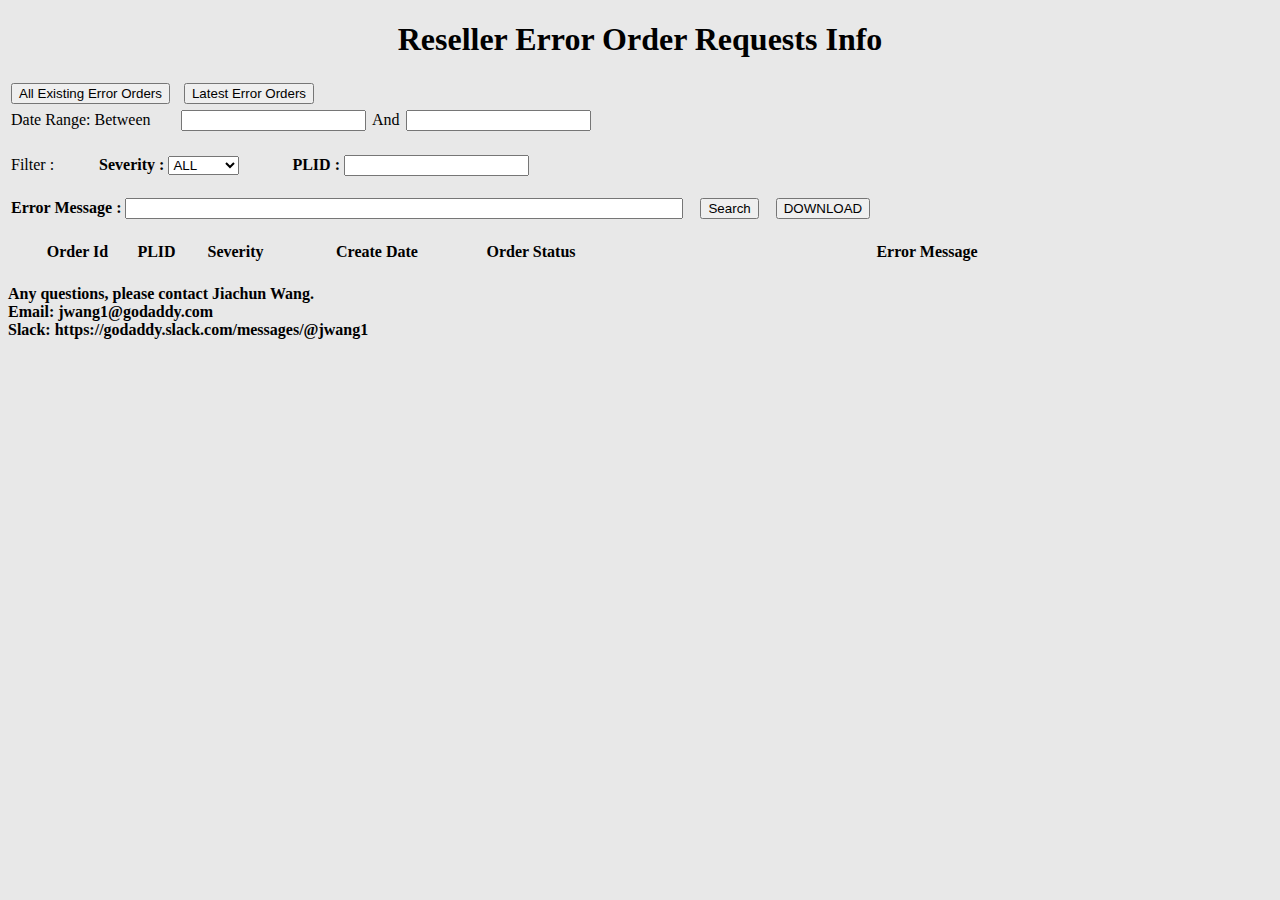
==== src/main/webapp/WEB-INF/orderRequestXml.html @ 61c30a8b "push all" ====
<!DOCTYPE html>
<html lang="en">
<head>
  <meta charset="UTF-8">
  <title>ResellerErrorOrderRequestsInfo</title>
  <!--css files-->
  <link href="css/bootstrap.min.css" rel="stylesheet">
  <link href="css/bootstrap-theme.min.css" rel="stylesheet">
  <link href="css/jquery.dataTables.min.css" rel="stylesheet">
  <link href="css/bootstrap-datetimepicker.min.css" rel="stylesheet">
  <link href="css/godaddy-salesheader.min.css" rel="stylesheet">
  <link href="css/godaddy-uncore-sale.min.css" rel="stylesheet">
  <link rel="shortcut icon" href="images/godaddy.ico">
  <style>
    div.container {
      width: 90%;
      margin: auto;
    }

    td.details-control {
      background: url('images/detail_open.png') no-repeat center center;
      cursor: pointer;
    }

    tr.shown td.details-control {
      background: url('images/detail_close.png') no-repeat center center;
      cursor: pointer;
    }
  </style>
</head>
<body style="background-color:#E8E8E8">
<section class="container">
  <div class="row">
    <div class="col-sm-12">
      <div class="ux-card">
        <h1 style="text-align:center">Reseller Error Order Requests Info</h1>
        <table>
          <tbody>
          <tr>
            <td>
              <div style="padding-right:5px">
                <button id="allErrorOrders" type="button" class="btn btn-info">All Existing Error
                  Orders
                </button>
              </div>
            </td>
            <td>
              <div style="padding-left:5px">
                <button id="latestErrorOrders" type="button" class="btn btn-info">Latest Error
                  Orders
                </button>
              </div>
            </td>
          </tr>
          <tr>
            <td>Date Range: Between</td>
            <td>
              <div class="input-group date form_date" data-date-format="yyyy-mm-dd"
                   id="datetimepicker6" style="padding:2px">
                <input type='text' class="form-control" id="startDate" readonly/>
                <span class="input-group-addon">
                                        <span class="glyphicon glyphicon-remove"></span>
                                        </span>
                <span class="input-group-addon">
                                            <span class="glyphicon glyphicon-th"></span>
                                        </span>
              </div>
            </td>
            <td>And</td>
            <td>
              <div class="input-group date form_date" data-date-format="yyyy-mm-dd"
                   id="datetimepicker7" style="padding:2px">
                <input type='text' class="form-control" id="endDate" readonly/>
                <span class="input-group-addon">
                                        <span class="glyphicon glyphicon-remove"></span>
                                        </span>
                <span class="input-group-addon">
                                            <span class="glyphicon glyphicon-th"></span>
                                        </span>
              </div>
            </td>
            <!--</tr>-->
            <!--<tr>-->
            <!--<td>PrivateLabel ID:</td>-->
            <!--<td>-->
            <!--<div style="padding:2px" class="col-md-6">-->
            <!--<select class="form-control" id="privateLabelId">-->
            <!--<option>All</option>-->
            <!--</select>-->
            <!--</div>-->
            <!--</td>-->
            <td><input id="snapshotId" type="hidden" value="0"></td>
          </tr>
          </tbody>
        </table>
        <!--<p/>-->
        <!--<table class="sort" id="sort">-->
          <!--<tr>-->
            <!--<th style="padding-right:50px">Sort :</th>-->
            <!--<th style="padding-right:50px">Severity : <input type="checkbox" name="severity_sort" id="severity_sort"-->
                                                             <!--value="0" style="vertical-align: text-top;"></th>-->
            <!--<th style="padding-right:50px">PLID : <input type="checkbox" name="plid_sort" id="plid_sort" value="0"-->
                                                         <!--style="vertical-align: text-top"></th>-->
            <!--<th>ErrorMessage : <input type="checkbox" name="message_sort" id="message_sort" value="0"-->
                                      <!--style="vertical-align: text-top"></th>-->
          <!--</tr>-->

        <!--</table>-->
        <p/>
        <table class="filter" id="filter">
          <tr>
            <td style="padding-right: 42px;">Filter :</td>
            <th style="padding-right: 50px;">Severity :
              <select id="filter_severity">
                <option value="">ALL</option>
                <option value="S1">S1</option>
                <option value="S3">S3</option>
                <option value="Unkown">Unkown</option>
              </select>
            </th>
            <th>PLID :
              <input type="text" id="filter_plid" value="">
            </th>
          </tr>
        </table>
        <p/>
        <table>
          <tr>
            <th>Error Message :
              <input type="text" id="filter_message" value="" style="width: 550px">
            </th>
            <td style="padding-right: 10px"></td>
            <td align="right">
              <button type="submit" class="btn btn-primary submit" id="searchValue">Search</button>
            </td>
            <td style="padding-right: 10px"></td>
            <td>
              <button type="submit" class="btn btn-primary" data-loading-text="Loading..." id="download" >DOWNLOAD</button>
            </td>
        </table>
        <br/>
        <table class="display" id="errorOrderRequests" width="100%">
          <thead>
          <tr>
            <th width="25"></th>
            <th width="75">Order Id</th>
            <th width="75">PLID</th>
            <th width="75">Severity</th>
            <th width="200">Create Date</th>
            <th width="100">Order Status</th>
            <th>Error Message</th>
          </tr>
          </thead>
        </table>
      </div>
    </div>
  </div>
</section>
<div id="footer">
  <div>
    <div class="uxh-footer" data-reactroot="" data-reactid="1" data-react-checksum="1895965148">
      <div class="uxh-footer-support" data-reactid="2">
        <div class="uxh-container" data-reactid="3">
          <h4 data-reactid="4">
            <div data-reactid="5">
                                <span data-reactid="8">
                                    Any questions, please contact Jiachun Wang.<br/>
                                    Email: jwang1@godaddy.com<br/>
                                    Slack: <a href="https://godaddy.slack.com/messages/@jwang1"
                                              style="color:inherit; text-decoration:none;">
                                            https://godaddy.slack.com/messages/@jwang1</a>
                                </span><br/>
            </div>
          </h4>
        </div>
      </div>
    </div>
  </div>
</div>
<!--js files-->
<script src="js/jquery-1.8.3.min.js"></script>
<script src="js/jquery.dataTables.min.js"></script>
<script src="js/bootstrap.min.js"></script>
<script src="js/bootstrap-datetimepicker.min.js"></script>
<script>
  var snapshotId;
  $(document).ready(function () {
    var table = renderer("/MonitorTool/FulfillmentServlet");
    $('#errorOrderRequests').on('draw.dt', function () {
      //if(table.row(0).data())
      //$("div.snapshotDate").html('<b class=col-sm-offset-1-1>Snapshot Time: '+ table.row(0).data().snapshotTime +'</b>');
    });

    table.on('xhr', function () {
      var json = table.ajax.json();
      <!--snapshotId = json.snapshotId;-->
      <!--if(snapshotId != $('#snapshotId').val()) {-->
      <!--$('#snapshotId').val(snapshotId);-->
      <!--var arr =  json.privateLabelIds;-->
      <!--if(arr){-->
      <!--createOptions(arr);-->
      <!--}-->
      <!--}-->
      var selectEle = $('#privateLabelId');
      if (selectEle.children().length <= 1) {
        var arr = json.privateLabelIds;
        if (arr) {
          createOptions(arr);
        }
      }

      var startDate = json.startDate;
      if (startDate) {
        $('#startDate').val(startDate);
      }

      var endDate = json.endDate;
      if (endDate) {
        $('#endDate').val(endDate);
      }
    });

    <!--initialize datetimepicker()-->
    $('#datetimepicker6').datetimepicker({
      weekStart: 1,
      todayBtn: 1,
      autoclose: 1,
      todayHighlight: 1,
      startView: 2,
      minView: 2,
      forceParse: 0
    });
    $('#datetimepicker7').datetimepicker({
      weekStart: 1,
      todayBtn: 1,
      autoclose: 1,
      todayHighlight: 1,
      startView: 2,
      minView: 2,
      forceParse: 0
    });

    <!--row expand and collapse-->
    $('#errorOrderRequests tbody').on('click', 'td.details-control', function () {

      var tr = $(this).closest('tr');
      var row = table.row(tr);

      if (row.child.isShown()) {
        // This row is already open - close it
        row.child.hide();
        tr.removeClass('shown');
      } else {
        // Open this row
        row.child(childRows(row.data())).show();
        tr.addClass('shown');
      }
    });

    $("#download").on('click',
      function() {
        postDownLoadFile({
          url: "/MonitorTool/FulfillmentDownloadServlet",
          type: "POST",
          dataType: "octets/stream",
          contentType: "application/x-www-form-urlencoded",
          data:{
            startDate :  $('#startDate').val(),
            endDate : $('#endDate').val(),
            filterSeverity : $('#filter_severity').val(),
            filterPLID : $('#filter_plid').val(),
            filterMessage : $('#filter_message').val()
          }
        });
      });

    var postDownLoadFile = function (options) {
      var config = $.extend(true, { method: 'post' }, options);
      var $iframe = $('<iframe id="down-file-iframe" />');
      var $form = $('<form target="down-file-iframe" method="' + config.method + '" />');
      $form.attr('action', config.url);
      for (var key in config.data) {
        $form.append('<input type="hidden" name="' + key + '" value="' + config.data[key] + '" />');
      }
      $iframe.append($form);
      $(document.body).append($iframe);
      $form[0].submit();
      $iframe.remove();
    }


    <!--search event-->
    $('#allErrorOrders').on('click', function () {
      $('#startDate').val('');
      $('#endDate').val('');
      //$('#privateLabelId').val($('#privateLabelId').find('option').first().val());

      table.search(stringifyParams('all_existing_error_orders')).draw();
    });

    <!--search event-->
    $('#latestErrorOrders').on('click', function () {
      $('#startDate').val('');
      $('#endDate').val('');
      //$('#privateLabelId').val($('#privateLabelId').find('option').first().val());

      table.search(stringifyParams('latest_error_orders')).draw();
    });

    <!--search event-->
    $('#searchValue').on('click', function () {

      table.search(stringifyParams()).draw();
    });
  });

  function sendDownloadClient() {
    $.ajax({
      url: "/MonitorTool/FulfillmentDownloadServlet",
      type: "POST",
      dataType: "octets/stream",
      contentType: "application/x-www-form-urlencoded",
      data:{
        startDate :  $('#startDate').val(),
        endDate : $('#endDate').val(),
        filterSeverity : $('#filter_severity').val(),
        filterPLID : $('#filter_plid').val(),
        filterMessage : $('#filter_message').val()
      },
      success: function (redata) {
        var $a = $("<a>");
        $a.attr("href",redata.data.file);
        $a.attr("download",redata.data.filename);
        $("body").append($a);
        $a[0].click();
        $a.remove();
        alert("success!")
      }
    });

  }

  function stringifyParams(version) {
    var Params = {};
    <!--if(version == 'latest') {-->
    <!--Params.snapshotId = version;-->
    <!--}else {-->
    <!--Params.snapshotId = $('#snapshotId').val();-->
    <!--}-->

    Params.my_flag = version;
    Params.start_date = $('#startDate').val();
    Params.end_date = $('#endDate').val();
    Params.privateLabel_id = $('#privateLabelId option:selected').val();
    Params.filter_severity = $('#filter_severity option:selected').val();
    Params.filter_plid = $('#filter_plid').val();
    Params.filter_message = $('#filter_message').val();

    return JSON.stringify(Params);
  }


  <!--function to post request and render table-->
  function renderer(url) {
    return $('#errorOrderRequests').DataTable({
      "dom": 'lr<"snapshotDate">tip',
      "processing": true,
      "serverSide": true,
      "ordering": false,
      "ajax": {
        "url": url,
        "type": "POST",
      },
      "columns": [
        {
          "className": 'details-control',
          "orderable": false,
          "data": null,
          "defaultContent": ''
        },
        {"data": "order_id"},
        {"data": "privateLabelId"},
        {"data": "severity"},
        {"data": "createDate"},
        {"data": "api_orderRequestStatusId"},
        {"data": "messageText"},
      ],
      "order": [[1, 'asc']]
    });
  }

  <!--function to add child rows-->
  function childRows(d) {

    <!-- `d` is the original data object for the row-->
    return '<table cellpadding="5" cellspacing="0" border="0" style="padding-left:50px;">' +
      '<tr>' +
      '<td><b>Error Message</b>:</td>' +
      '<td>' + d.messageText + '</td>' +
      '</tr>' +
      '<tr>' +
      '<td><b>Order XML</b>:</td>' +
      '<td><pre>' + d.orderXML + '</pre></td>' +
      '</tr>' +
      '</table>';
  };

  function createOptions(arr) {
    var select = $('#privateLabelId');
    select.empty().append('<option >All</option>');
    for (var i = 0; i < arr.length; i++) {
      var option = document.createElement("option");
      option.text = arr[i];
      select.append(option);
    }
  }
</script>
</body>
</html>
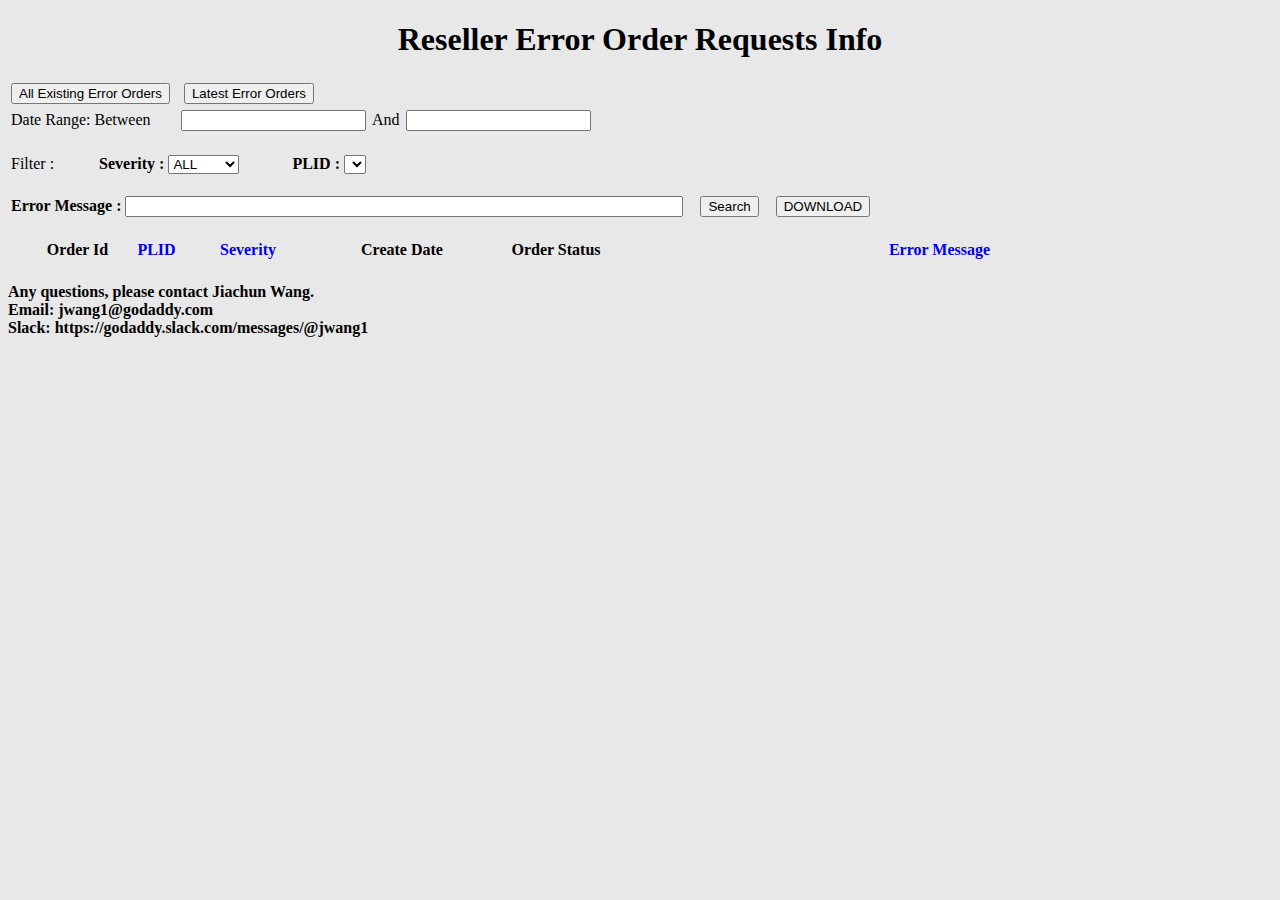
==== commit 92a98be7: "update FulfillmentServlet" ====
--- a/src/main/webapp/WEB-INF/orderRequestXml.html
+++ b/src/main/webapp/WEB-INF/orderRequestXml.html
@@ -10,6 +10,7 @@
   <link href="css/bootstrap-datetimepicker.min.css" rel="stylesheet">
   <link href="css/godaddy-salesheader.min.css" rel="stylesheet">
   <link href="css/godaddy-uncore-sale.min.css" rel="stylesheet">
+  <link href="css/font-awesome.min.css" rel="stylesheet">
   <link rel="shortcut icon" href="images/godaddy.ico">
   <style>
     div.container {
@@ -119,7 +120,7 @@
               </select>
             </th>
             <th>PLID :
-              <input type="text" id="filter_plid" value="">
+                <select id="filter_plid"></select>
             </th>
           </tr>
         </table>
@@ -135,7 +136,7 @@
             </td>
             <td style="padding-right: 10px"></td>
             <td>
-              <button type="submit" class="btn btn-primary" data-loading-text="Loading..." id="download" >DOWNLOAD</button>
+              <button type="submit" class="btn btn-primary" id="download" >DOWNLOAD</button>
             </td>
         </table>
         <br/>
@@ -144,11 +145,32 @@
           <tr>
             <th width="25"></th>
             <th width="75">Order Id</th>
-            <th width="75">PLID</th>
-            <th width="75">Severity</th>
+            <th width="75" id="searchByPLID">
+              <a href="javascript:;" style="text-decoration:none;">
+                <span>PLID</span>
+                <em>
+                  <i id="plidSort" class="" aria-hidden="true"></i>                                    
+                </em>
+              </a>
+            </th>
+            <th width="100" id="searchBySeverity" style="widows: 100px;">
+              <a href="javascript:;" style="text-decoration:none;">
+                <span>Severity</span>
+                <em>
+                  <i id="severitySort" class="" aria-hidden="true"></i>
+                </em>
+              </a>
+            </th>
             <th width="200">Create Date</th>
             <th width="100">Order Status</th>
-            <th>Error Message</th>
+            <th id="searchByMessage">
+              <a href="javascript:;" style="text-decoration:none">
+                <span>Error Message</span>
+                <em>
+                  <i id="errorMessageSort" class="" aria-hidden="true"></i>
+                </em>
+              </a>
+            </th>
           </tr>
           </thead>
         </table>
@@ -184,6 +206,9 @@
 <script src="js/bootstrap-datetimepicker.min.js"></script>
 <script>
   var snapshotId;
+  var sortPLID = 0;
+  var sortSeverity = 0;
+  var sortMessage = 0;
   $(document).ready(function () {
     var table = renderer("/MonitorTool/FulfillmentServlet");
     $('#errorOrderRequests').on('draw.dt', function () {
@@ -193,14 +218,14 @@
 
     table.on('xhr', function () {
       var json = table.ajax.json();
-      <!--snapshotId = json.snapshotId;-->
-      <!--if(snapshotId != $('#snapshotId').val()) {-->
-      <!--$('#snapshotId').val(snapshotId);-->
-      <!--var arr =  json.privateLabelIds;-->
-      <!--if(arr){-->
-      <!--createOptions(arr);-->
-      <!--}-->
-      <!--}-->
+      // <!--snapshotId = json.snapshotId;-->
+      // <!--if(snapshotId != $('#snapshotId').val()) {-->
+      // <!--$('#snapshotId').val(snapshotId);-->
+      // <!--var arr =  json.privateLabelIds;-->
+      // <!--if(arr){-->
+      // <!--createOptions(arr);-->
+      // <!--}-->
+      // <!--}-->
       var selectEle = $('#privateLabelId');
       if (selectEle.children().length <= 1) {
         var arr = json.privateLabelIds;
@@ -220,7 +245,7 @@
       }
     });
 
-    <!--initialize datetimepicker()-->
+    // <!--initialize datetimepicker()-->
     $('#datetimepicker6').datetimepicker({
       weekStart: 1,
       todayBtn: 1,
@@ -240,7 +265,7 @@
       forceParse: 0
     });
 
-    <!--row expand and collapse-->
+    // <!--row expand and collapse-->
     $('#errorOrderRequests tbody').on('click', 'td.details-control', function () {
 
       var tr = $(this).closest('tr');
@@ -289,7 +314,7 @@
     }
 
 
-    <!--search event-->
+    // <!--search event-->
     $('#allErrorOrders').on('click', function () {
       $('#startDate').val('');
       $('#endDate').val('');
@@ -298,7 +323,7 @@
       table.search(stringifyParams('all_existing_error_orders')).draw();
     });
 
-    <!--search event-->
+    // <!--search event-->
     $('#latestErrorOrders').on('click', function () {
       $('#startDate').val('');
       $('#endDate').val('');
@@ -307,12 +332,76 @@
       table.search(stringifyParams('latest_error_orders')).draw();
     });
 
-    <!--search event-->
+    // <!--search event-->
     $('#searchValue').on('click', function () {
-
       table.search(stringifyParams()).draw();
     });
+
+    // <!--search event-->
+    $('#searchByPLID').on('click', function () {
+      table.search(stringifyParamsBySort('',1)).draw();
+      clearSortClass();
+      changePLIDSortClass();
+    });
+
+    // <!--search event-->
+    $('#searchBySeverity').on('click', function () {
+      table.search(stringifyParamsBySort('',2)).draw();
+      clearSortClass();
+      changeSeveritySortClass();
+    });
+
+    // <!--search event-->
+    $('#searchByMessage').on('click', function () {
+      table.search(stringifyParamsBySort('',3)).draw();
+      clearSortClass();
+      changeErrorMessageSortClass();
+    });
   });
+
+  function getAllPLID(){
+    $.ajax({
+      type : "post",
+      dataType : "json",
+      url : "/MonitorTool/getAllPLID",
+      success : function(result){
+        $("#filter_plid").append("<option value=\"\">ALL</option>");
+        for(var i =0;i<result.data.length;i++){
+         $("#filter_plid").append("<option value='"+result.data[i]+"'>"+result.data[i]+"</option>");
+        }
+      }
+    })
+  }
+
+  function clearSortClass(){
+    document.getElementById("plidSort").className = "";
+    document.getElementById("severitySort").className = "";
+    document.getElementById("errorMessageSort").className = "";
+  }
+
+  function changePLIDSortClass(){
+    if(sortPLID ==1){
+      document.getElementById("plidSort").className = "fa fa-sort-desc";
+    }else{
+      document.getElementById("plidSort").className = "fa fa-sort-asc";
+    }
+  }
+
+  function changeSeveritySortClass(){
+    if(sortSeverity==1){
+      document.getElementById("severitySort").className = "fa fa-sort-desc";
+    }else{
+      document.getElementById("severitySort").className = "fa fa-sort-asc";
+    }
+  }
+
+  function changeErrorMessageSortClass(){
+    if(sortMessage==1){
+      document.getElementById("errorMessageSort").className = "fa fa-sort-desc";
+    }else{
+      document.getElementById("errorMessageSort").className = "fa fa-sort-asc";
+    }
+  }
 
   function sendDownloadClient() {
     $.ajax({
@@ -342,11 +431,11 @@
 
   function stringifyParams(version) {
     var Params = {};
-    <!--if(version == 'latest') {-->
-    <!--Params.snapshotId = version;-->
-    <!--}else {-->
-    <!--Params.snapshotId = $('#snapshotId').val();-->
-    <!--}-->
+    // <!--if(version == 'latest') {-->
+    // <!--Params.snapshotId = version;-->
+    // <!--}else {-->
+    // <!--Params.snapshotId = $('#snapshotId').val();-->
+    // <!--}-->
 
     Params.my_flag = version;
     Params.start_date = $('#startDate').val();
@@ -359,8 +448,57 @@
     return JSON.stringify(Params);
   }
 
-
-  <!--function to post request and render table-->
+  function stringifyParamsBySort(version,sort) {
+    var Params = {};
+    Params.my_flag = version;
+    Params.start_date = $('#startDate').val();
+    Params.end_date = $('#endDate').val();
+    Params.privateLabel_id = $('#privateLabelId option:selected').val();
+    Params.filter_severity = $('#filter_severity option:selected').val();
+    Params.filter_plid = $('#filter_plid').val();
+    Params.filter_message = $('#filter_message').val();
+    if(sort == 1){
+      if(sortPLID == 1){
+        Params.sort_plid = 2;
+        sortPLID = 2;
+        sortSeverity=0;
+        sortMessage =0;
+      }else{
+        Params.sort_plid = 1;
+        sortPLID = 1;
+        sortSeverity=0;
+        sortMessage =0;
+      }
+    }else if(sort == 2){
+       if(sortSeverity == 1){
+        Params.sort_severity = 2;
+        sortSeverity = 2;
+        sortPLID=0;
+        sortMessage =0;
+      }else{
+        Params.sort_severity = 1;
+        sortSeverity = 1;
+        sortPLID=0;
+        sortMessage =0;
+      }
+    }else{
+       if(sortMessage == 1){
+        Params.sort_message = 2;
+        sortMessage = 2;
+        sortPLID=0;
+        sortSeverity =0;
+      }else{
+        Params.sort_message = 1;
+        sortMessage = 1;
+        sortPLID=0;
+        sortSeverity =0;
+      }
+    }
+
+    return JSON.stringify(Params);
+  }
+
+  // <!--function to post request and render table-->
   function renderer(url) {
     return $('#errorOrderRequests').DataTable({
       "dom": 'lr<"snapshotDate">tip',
@@ -389,10 +527,10 @@
     });
   }
 
-  <!--function to add child rows-->
+  // <!--function to add child rows-->
   function childRows(d) {
 
-    <!-- `d` is the original data object for the row-->
+    // <!-- `d` is the original data object for the row-->
     return '<table cellpadding="5" cellspacing="0" border="0" style="padding-left:50px;">' +
       '<tr>' +
       '<td><b>Error Message</b>:</td>' +
